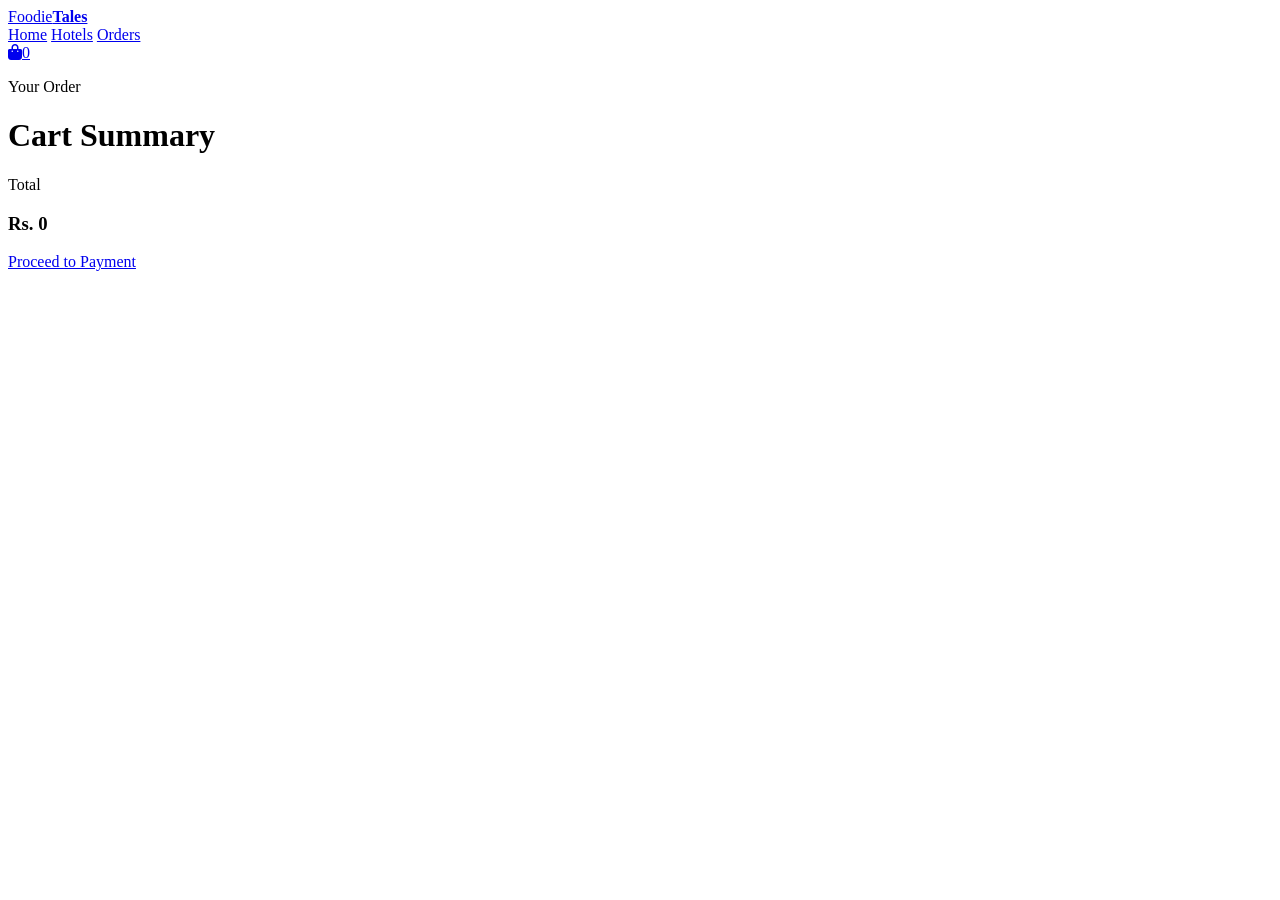
==== html/cart.html @ 456d5445 "Initial commit" ====
<!DOCTYPE html>
<html lang="en">
<head>
  <meta charset="UTF-8">
  <meta name="viewport" content="width=device-width, initial-scale=1.0">
  <title>Foodie Tales | Cart</title>
  <link rel="stylesheet" href="https://cdnjs.cloudflare.com/ajax/libs/font-awesome/6.4.0/css/all.min.css">
  <link rel="stylesheet" href="/food-delivery-project/css/common.css">
  <link rel="stylesheet" href="/food-delivery-project/css/cart.css">
</head>
<body class="app-screen">
  <header class="site-header">
    <a class="logo" href="index.html"><span>Foodie</span><strong>Tales</strong></a>
    <nav class="top-nav">
      <a href="index.html">Home</a>
      <a href="resturant.html">Hotels</a>
      <a href="orders.html">Orders</a>
    </nav>
    <a class="header-cart" href="cart.html" aria-label="View cart"><i class="fa-solid fa-bag-shopping"></i><span data-cart-count>0</span></a>
  </header>

  <main class="page-section">
    <div class="section-heading">
      <p class="eyebrow">Your Order</p>
      <h1>Cart Summary</h1>
    </div>
    <section class="cart-page-grid">
      <div class="cart-card" id="cartList"></div>
      <aside class="cart-panel">
        <p class="eyebrow">Total</p>
        <h3 id="cartTotal">Rs. 0</h3>
        <a class="checkout-btn" href="payment.html">Proceed to Payment</a>
      </aside>
    </section>
  </main>

  <script src="/food-delivery-project/js/common.js"></script>
  <script src="/food-delivery-project/js/cart.js"></script>
</body>
</html>
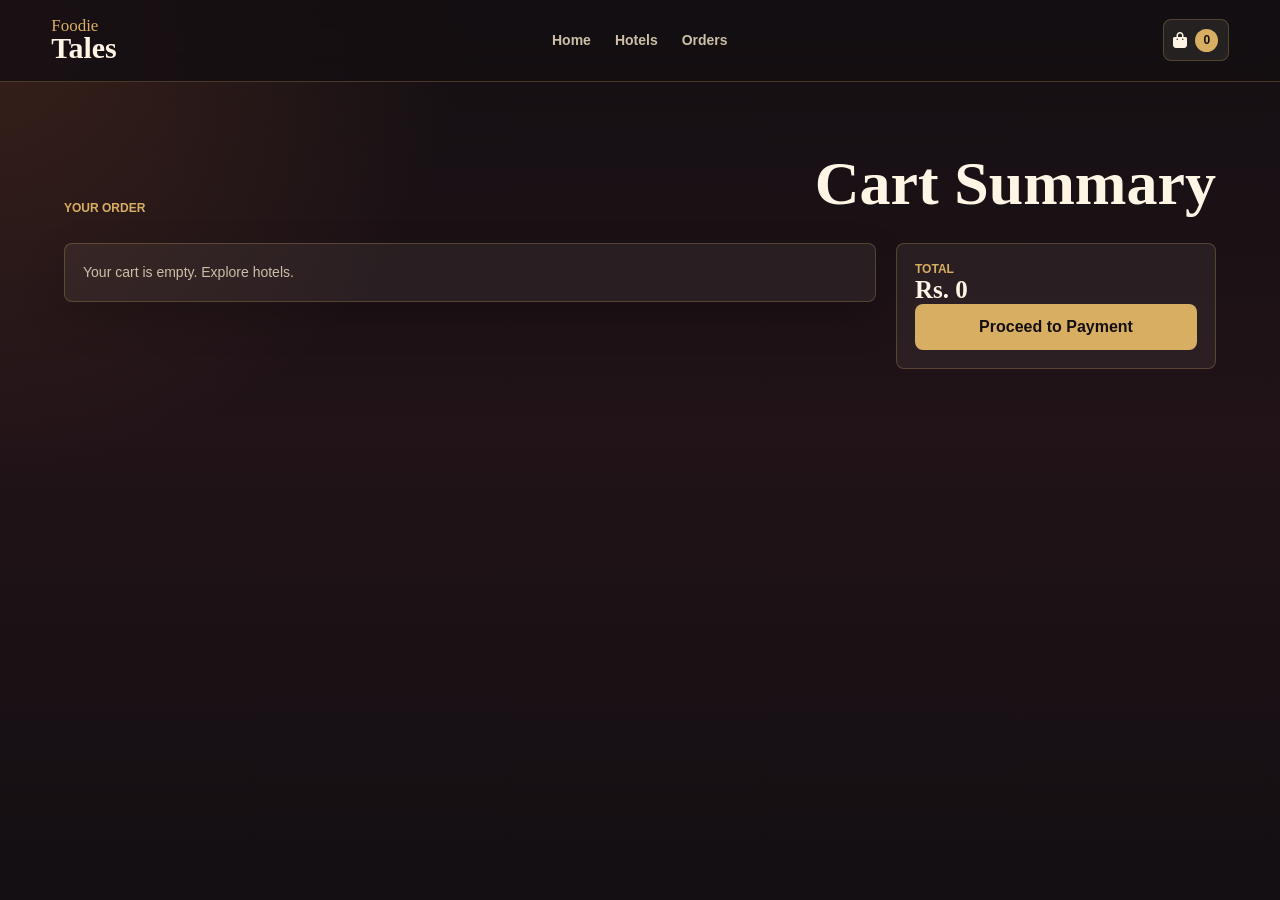
==== commit 8af571ed: "Updated" ====
--- a/html/cart.html
+++ b/html/cart.html
@@ -5,8 +5,8 @@
   <meta name="viewport" content="width=device-width, initial-scale=1.0">
   <title>Foodie Tales | Cart</title>
   <link rel="stylesheet" href="https://cdnjs.cloudflare.com/ajax/libs/font-awesome/6.4.0/css/all.min.css">
-  <link rel="stylesheet" href="/food-delivery-project/css/common.css">
-  <link rel="stylesheet" href="/food-delivery-project/css/cart.css">
+  <link rel="stylesheet" href="/css/common.css">
+  <link rel="stylesheet" href="/css/cart.css">
 </head>
 <body class="app-screen">
   <header class="site-header">
@@ -34,7 +34,7 @@
     </section>
   </main>
 
-  <script src="/food-delivery-project/js/common.js"></script>
-  <script src="/food-delivery-project/js/cart.js"></script>
+  <script src="/js/common.js"></script>
+  <script src="/js/cart.js"></script>
 </body>
 </html>
--- a/css/common.css
+++ b/css/common.css
@@ -0,0 +1,668 @@
+@import url("https://fonts.googleapis.com/css2?family=Playfair+Display:wght@600;700;800&family=Poppins:wght@300;400;500;600;700&display=swap");
+
+:root {
+  --ink: #140f12;
+  --ink-soft: #21181c;
+  --wine: #5a1f2d;
+  --terracotta: #b65f35;
+  --gold: #d8ae62;
+  --cream: #fff5e5;
+  --muted: #cdbfa7;
+  --line: rgba(216, 174, 98, 0.26);
+  --shadow: 0 22px 60px rgba(0, 0, 0, 0.28);
+}
+
+* {
+  box-sizing: border-box;
+  margin: 0;
+  padding: 0;
+}
+
+html {
+  scroll-behavior: smooth;
+}
+
+body {
+  min-height: 100vh;
+  color: var(--cream);
+  background: var(--ink);
+  font-family: "Poppins", sans-serif;
+}
+
+a {
+  color: inherit;
+  text-decoration: none;
+}
+
+button,
+input,
+select,
+textarea {
+  font: inherit;
+}
+
+button {
+  cursor: pointer;
+}
+
+.eyebrow {
+  color: var(--gold);
+  font-size: 12px;
+  font-weight: 700;
+  text-transform: uppercase;
+}
+
+.app-screen {
+  min-height: 100vh;
+  background:
+    radial-gradient(circle at top left, rgba(182, 95, 53, 0.22), transparent 30%),
+    linear-gradient(180deg, #130f12 0%, #211318 48%, #130f12 100%);
+}
+
+.site-header {
+  position: sticky;
+  top: 0;
+  z-index: 20;
+  display: flex;
+  align-items: center;
+  justify-content: space-between;
+  gap: 22px;
+  padding: 18px clamp(18px, 4vw, 56px);
+  border-bottom: 1px solid var(--line);
+  background: rgba(20, 15, 18, 0.86);
+  backdrop-filter: blur(14px);
+}
+
+.logo {
+  display: inline-flex;
+  flex-direction: column;
+  color: var(--cream);
+  font-family: "Playfair Display", serif;
+  line-height: 0.95;
+}
+
+.logo span {
+  color: var(--gold);
+  font-size: 17px;
+}
+
+.logo strong {
+  font-size: 30px;
+}
+
+.top-nav {
+  display: flex;
+  gap: 24px;
+  color: var(--muted);
+  font-size: 14px;
+  font-weight: 600;
+}
+
+.top-nav a:hover,
+.top-nav a.active {
+  color: var(--gold);
+}
+
+.header-cart,
+.back-button,
+.hero-action,
+.checkout-btn,
+.add-btn,
+.category-pill,
+.button {
+  display: inline-flex;
+  align-items: center;
+  justify-content: center;
+  gap: 8px;
+  border-radius: 8px;
+  border: 1px solid var(--line);
+}
+
+.header-cart {
+  min-width: 66px;
+  height: 42px;
+  color: var(--cream);
+  background: rgba(255, 245, 229, 0.08);
+}
+
+.header-cart span {
+  color: var(--ink);
+  min-width: 23px;
+  height: 23px;
+  border-radius: 50%;
+  background: var(--gold);
+  font-size: 12px;
+  font-weight: 800;
+  line-height: 23px;
+  text-align: center;
+}
+
+.button {
+  min-height: 46px;
+  padding: 0 20px;
+  color: var(--ink);
+  border-color: var(--gold);
+  background: var(--gold);
+  font-weight: 800;
+}
+
+.hero {
+  position: relative;
+  min-height: 660px;
+  display: grid;
+  align-items: end;
+  padding: 112px clamp(20px, 6vw, 80px) 76px;
+  overflow: hidden;
+}
+
+.hero-media {
+  position: absolute;
+  inset: 0;
+  background:
+    linear-gradient(90deg, rgba(20, 15, 18, 0.94) 0%, rgba(20, 15, 18, 0.58) 48%, rgba(20, 15, 18, 0.18) 100%),
+    url("https://images.unsplash.com/photo-1567188040759-fb8a883dc6d8?auto=format&fit=crop&w=1800&q=80") center/cover;
+}
+
+.hero-content {
+  position: relative;
+  max-width: 740px;
+}
+
+.hero-content h1,
+.section-heading h1,
+.section-heading h2,
+.menu-hero h2,
+.footer h2 {
+  font-family: "Playfair Display", serif;
+  font-weight: 800;
+  line-height: 1.02;
+}
+
+.hero-content h1 {
+  margin: 16px 0 20px;
+  font-size: clamp(48px, 8vw, 96px);
+}
+
+.hero-content p:not(.eyebrow) {
+  max-width: 610px;
+  color: #ead7bb;
+  font-size: 18px;
+  line-height: 1.8;
+}
+
+.hero-action {
+  width: fit-content;
+  min-height: 50px;
+  margin-top: 28px;
+  padding: 0 22px;
+  color: var(--ink);
+  background: var(--gold);
+  font-weight: 800;
+}
+
+.hero-note {
+  position: absolute;
+  right: clamp(18px, 5vw, 70px);
+  bottom: 58px;
+  display: grid;
+  width: 152px;
+  height: 152px;
+  place-items: center;
+  padding: 20px;
+  border: 1px solid var(--line);
+  border-radius: 50%;
+  background: rgba(20, 15, 18, 0.72);
+  text-align: center;
+}
+
+.hero-note span {
+  color: var(--gold);
+  font-family: "Playfair Display", serif;
+  font-size: 46px;
+  font-weight: 800;
+}
+
+.hero-note small {
+  color: var(--muted);
+}
+
+.intro-band {
+  display: grid;
+  grid-template-columns: repeat(4, 1fr);
+  border-block: 1px solid var(--line);
+  background: rgba(255, 245, 229, 0.04);
+}
+
+.intro-band p {
+  padding: 18px;
+  color: var(--gold);
+  border-right: 1px solid var(--line);
+  text-align: center;
+  font-weight: 700;
+}
+
+.intro-band p:last-child {
+  border-right: 0;
+}
+
+.content-section,
+.menu-view,
+.footer,
+.page-section {
+  padding: 70px clamp(18px, 5vw, 70px);
+}
+
+.section-heading {
+  display: flex;
+  align-items: end;
+  justify-content: space-between;
+  gap: 24px;
+  margin-bottom: 28px;
+}
+
+.section-heading h1,
+.section-heading h2 {
+  max-width: 760px;
+  font-size: clamp(34px, 5vw, 62px);
+}
+
+.hotel-grid,
+.signature-grid {
+  display: grid;
+  grid-template-columns: repeat(3, minmax(0, 1fr));
+  gap: 20px;
+}
+
+.hotel-card,
+.dish-card,
+.signature-card,
+.cart-card,
+.order-card,
+.payment-card {
+  overflow: hidden;
+  border: 1px solid var(--line);
+  border-radius: 8px;
+  background: rgba(255, 245, 229, 0.06);
+  box-shadow: 0 16px 40px rgba(0, 0, 0, 0.18);
+}
+
+.hotel-card {
+  color: inherit;
+  text-align: left;
+  transition: transform 0.2s ease, border-color 0.2s ease;
+}
+
+.hotel-card:hover {
+  transform: translateY(-4px);
+  border-color: var(--gold);
+}
+
+.hotel-card img,
+.signature-card img,
+.dish-card img {
+  display: block;
+  width: 100%;
+  object-fit: cover;
+}
+
+.hotel-card img,
+.signature-card img {
+  height: 230px;
+}
+
+.card-body {
+  padding: 18px;
+}
+
+.card-meta {
+  display: flex;
+  align-items: center;
+  justify-content: space-between;
+  gap: 12px;
+  margin-bottom: 10px;
+  color: var(--gold);
+  font-size: 13px;
+  font-weight: 700;
+}
+
+.card-body h3,
+.cart-panel h3 {
+  color: var(--cream);
+  font-family: "Playfair Display", serif;
+  font-size: 25px;
+}
+
+.card-body p {
+  margin: 10px 0 16px;
+  color: var(--muted);
+  line-height: 1.65;
+}
+
+.tag-row {
+  display: flex;
+  flex-wrap: wrap;
+  gap: 8px;
+}
+
+.tag-row span {
+  padding: 7px 10px;
+  color: #f4dec0;
+  border: 1px solid rgba(216, 174, 98, 0.24);
+  border-radius: 999px;
+  background: rgba(216, 174, 98, 0.08);
+  font-size: 12px;
+}
+
+.menu-view {
+  border-top: 1px solid var(--line);
+  background: #170f13;
+}
+
+.back-button {
+  min-height: 42px;
+  margin-bottom: 22px;
+  padding: 0 16px;
+  color: var(--cream);
+  background: rgba(255, 245, 229, 0.08);
+}
+
+.menu-hero {
+  min-height: 310px;
+  display: flex;
+  align-items: end;
+  padding: 30px;
+  border: 1px solid var(--line);
+  border-radius: 8px;
+  background-position: center;
+  background-size: cover;
+  box-shadow: var(--shadow);
+}
+
+.menu-hero-content {
+  max-width: 680px;
+}
+
+.menu-hero h2 {
+  margin: 8px 0 10px;
+  font-size: clamp(38px, 5vw, 68px);
+}
+
+.menu-hero p {
+  color: #ead7bb;
+  line-height: 1.7;
+}
+
+.menu-layout {
+  display: grid;
+  grid-template-columns: 210px minmax(0, 1fr) 290px;
+  gap: 20px;
+  margin-top: 22px;
+  align-items: start;
+}
+
+.category-panel,
+.cart-panel {
+  position: sticky;
+  top: 92px;
+  padding: 18px;
+  border: 1px solid var(--line);
+  border-radius: 8px;
+  background: rgba(255, 245, 229, 0.06);
+}
+
+.category-list {
+  display: grid;
+  gap: 10px;
+  margin-top: 14px;
+}
+
+.category-pill {
+  min-height: 42px;
+  padding: 0 14px;
+  color: var(--muted);
+  background: transparent;
+  text-align: left;
+}
+
+.category-pill.active,
+.category-pill:hover {
+  color: var(--ink);
+  border-color: var(--gold);
+  background: var(--gold);
+}
+
+.menu-items {
+  display: grid;
+  grid-template-columns: repeat(2, minmax(0, 1fr));
+  gap: 16px;
+}
+
+.dish-card {
+  display: grid;
+  grid-template-columns: 132px minmax(0, 1fr);
+  min-height: 166px;
+}
+
+.dish-card img {
+  height: 100%;
+  min-height: 166px;
+}
+
+.dish-card .card-body {
+  display: flex;
+  flex-direction: column;
+}
+
+.dish-card h3 {
+  font-size: 21px;
+}
+
+.price-line {
+  display: flex;
+  align-items: center;
+  justify-content: space-between;
+  gap: 12px;
+  margin-top: auto;
+}
+
+.price-line strong {
+  color: var(--gold);
+  font-size: 18px;
+}
+
+.add-btn {
+  min-height: 38px;
+  padding: 0 12px;
+  color: var(--ink);
+  border-color: var(--gold);
+  background: var(--gold);
+  font-weight: 800;
+}
+
+.cart-items {
+  display: grid;
+  gap: 10px;
+  margin: 18px 0;
+}
+
+.empty-cart,
+.cart-line {
+  color: var(--muted);
+  font-size: 14px;
+  line-height: 1.5;
+}
+
+.cart-line {
+  display: flex;
+  justify-content: space-between;
+  gap: 12px;
+  padding-bottom: 10px;
+  border-bottom: 1px solid rgba(216, 174, 98, 0.16);
+}
+
+.cart-total {
+  display: flex;
+  justify-content: space-between;
+  margin: 18px 0;
+  padding-top: 16px;
+  border-top: 1px solid var(--line);
+}
+
+.cart-total strong {
+  color: var(--gold);
+}
+
+.checkout-btn {
+  width: 100%;
+  min-height: 46px;
+  color: var(--ink);
+  border: 0;
+  background: var(--gold);
+  font-weight: 800;
+}
+
+.form-grid {
+  display: grid;
+  gap: 16px;
+}
+
+.form-grid label {
+  display: grid;
+  gap: 8px;
+  color: var(--gold);
+  font-weight: 700;
+}
+
+.form-grid input,
+.form-grid textarea,
+.form-grid select {
+  width: 100%;
+  padding: 14px 16px;
+  color: var(--ink);
+  border: 1px solid var(--line);
+  border-radius: 8px;
+  outline: none;
+  background: var(--cream);
+}
+
+.form-grid textarea {
+  min-height: 110px;
+  resize: vertical;
+}
+
+.footer {
+  display: flex;
+  align-items: end;
+  justify-content: space-between;
+  gap: 24px;
+  border-top: 1px solid var(--line);
+  background: #110d10;
+}
+
+.footer h2 {
+  max-width: 640px;
+  margin-top: 10px;
+  font-size: clamp(30px, 5vw, 56px);
+}
+
+.footer p:last-child {
+  color: var(--muted);
+}
+
+@media screen and (max-width: 1080px) {
+  .hotel-grid,
+  .signature-grid {
+    grid-template-columns: repeat(2, minmax(0, 1fr));
+  }
+
+  .menu-layout {
+    grid-template-columns: 180px minmax(0, 1fr);
+  }
+
+  .cart-panel {
+    position: static;
+    grid-column: 1 / -1;
+  }
+}
+
+@media screen and (max-width: 760px) {
+  .site-header {
+    align-items: start;
+  }
+
+  .top-nav {
+    display: none;
+  }
+
+  .hero {
+    min-height: 610px;
+    padding-top: 86px;
+  }
+
+  .hero-note {
+    position: relative;
+    right: auto;
+    bottom: auto;
+    width: 118px;
+    height: 118px;
+    margin-top: 28px;
+  }
+
+  .hero-note span {
+    font-size: 34px;
+  }
+
+  .intro-band,
+  .hotel-grid,
+  .signature-grid,
+  .menu-layout,
+  .menu-items {
+    grid-template-columns: 1fr;
+  }
+
+  .intro-band p {
+    border-right: 0;
+    border-bottom: 1px solid var(--line);
+  }
+
+  .section-heading,
+  .footer {
+    display: block;
+  }
+
+  .category-panel {
+    position: static;
+  }
+
+  .category-list {
+    display: flex;
+    overflow-x: auto;
+    padding-bottom: 4px;
+  }
+
+  .category-pill {
+    white-space: nowrap;
+  }
+
+  .dish-card {
+    grid-template-columns: 112px minmax(0, 1fr);
+  }
+}
+
+@media screen and (max-width: 480px) {
+  .hero-content h1 {
+    font-size: 42px;
+  }
+
+  .menu-hero {
+    padding: 20px;
+  }
+
+  .dish-card {
+    grid-template-columns: 1fr;
+  }
+
+  .dish-card img {
+    height: 190px;
+  }
+}
--- a/css/cart.css
+++ b/css/cart.css
@@ -0,0 +1,58 @@
+.cart-page-grid,
+.payment-page-grid {
+  display: grid;
+  grid-template-columns: minmax(0, 1fr) 320px;
+  gap: 20px;
+  align-items: start;
+}
+
+.cart-card,
+.payment-card,
+.order-card {
+  padding: 18px;
+}
+
+.cart-row {
+  display: grid;
+  grid-template-columns: 110px minmax(0, 1fr) auto;
+  gap: 16px;
+  align-items: center;
+  padding: 14px;
+  border-bottom: 1px solid rgba(216, 174, 98, 0.16);
+}
+
+.cart-row img {
+  width: 110px;
+  height: 88px;
+  border-radius: 8px;
+  object-fit: cover;
+}
+
+.qty-controls {
+  display: flex;
+  align-items: center;
+  gap: 8px;
+  margin-top: 10px;
+}
+
+.qty-controls button {
+  width: 32px;
+  height: 32px;
+  color: var(--cream);
+  border: 1px solid var(--line);
+  border-radius: 8px;
+  background: transparent;
+}
+
+@media screen and (max-width: 760px) {
+  .cart-page-grid,
+  .payment-page-grid,
+  .cart-row {
+    grid-template-columns: 1fr;
+  }
+
+  .cart-row img {
+    width: 100%;
+    height: 190px;
+  }
+}
